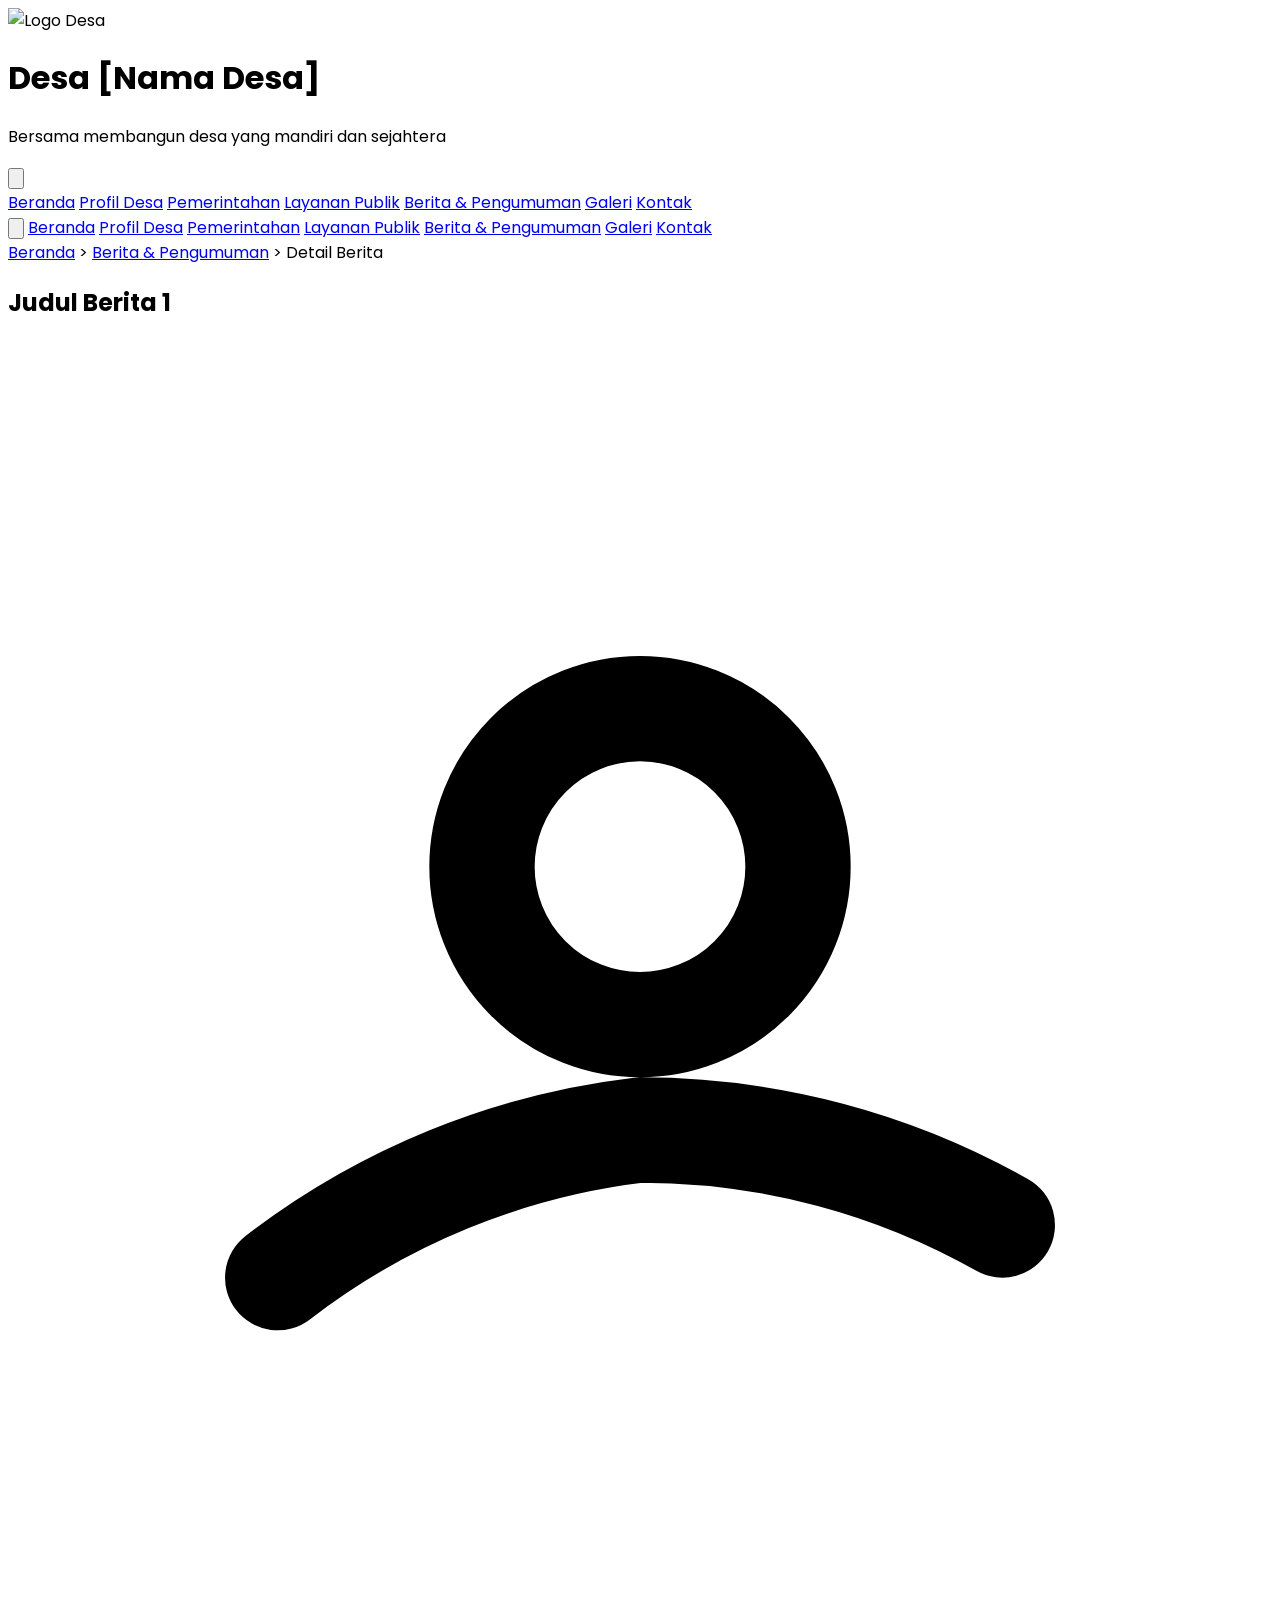
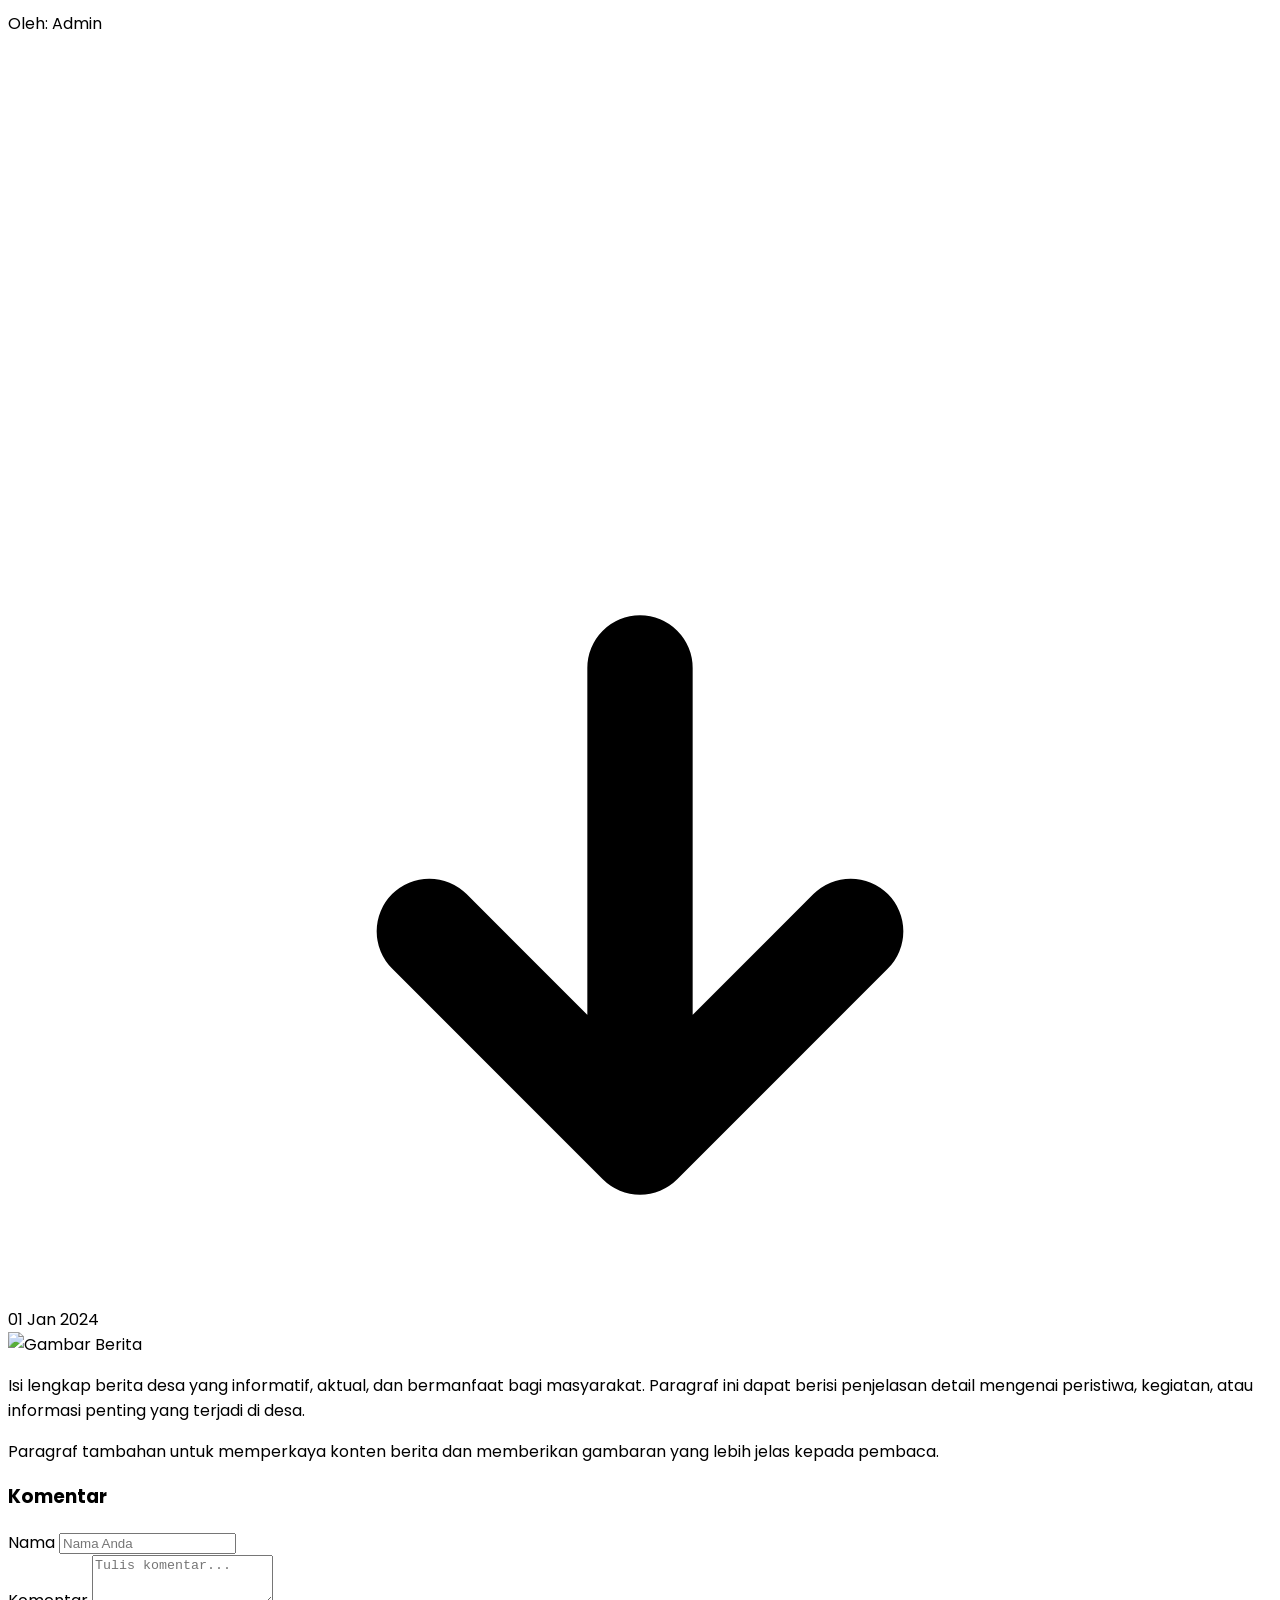
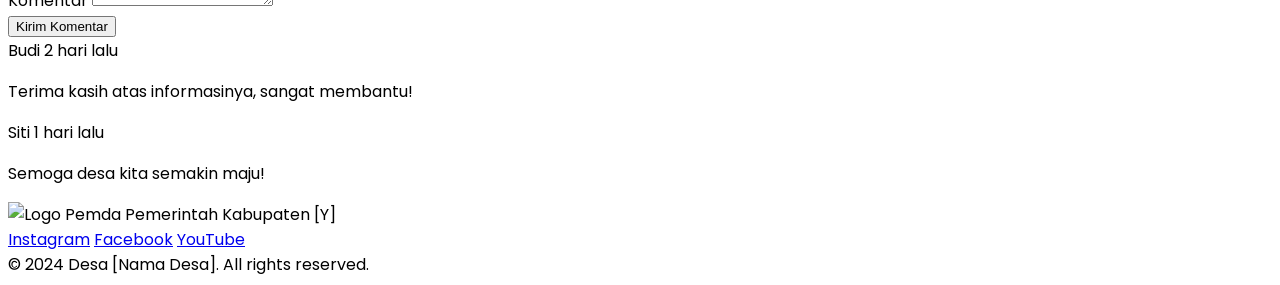
==== berita-detail.html @ 58c9b28a "Add berita-detail.html and pengumuman-detail.html" ====
<!DOCTYPE html>
<html lang="id">
<head>
    <meta charset="UTF-8">
    <meta name="viewport" content="width=device-width, initial-scale=1.0">
    <title>Detail Berita | Desa [Nama Desa]</title>
    <link href="https://fonts.googleapis.com/css2?family=Poppins:wght@400;600;700&display=swap" rel="stylesheet">
    <link href="style.css" rel="stylesheet">
    <script src="https://cdn.jsdelivr.net/npm/@tailwindcss/browser@4"></script>
</head>
<body class="bg-gray-50 text-gray-800 min-h-screen flex flex-col">
    <!-- Header -->
    <header class="bg-white shadow sticky top-0 z-50">
        <div class="container mx-auto flex items-center justify-between py-4 px-6">
            <div class="flex items-center space-x-3">
                <img src="https://placehold.co/48x48" alt="Logo Desa" class="h-12 w-12 rounded-full">
                <div>
                    <h1 class="text-xl font-bold">Desa [Nama Desa]</h1>
                    <p class="text-sm text-gray-500">Bersama membangun desa yang mandiri dan sejahtera</p>
                </div>
            </div>
            <button id="menu-toggle" class="lg:hidden flex items-center px-3 py-2 border rounded text-green-700 border-green-700 focus:outline-none" aria-label="Toggle Menu">
                <svg class="h-6 w-6" fill="none" stroke="currentColor" viewBox="0 0 24 24" xmlns="http://www.w3.org/2000/svg">
                    <path stroke-linecap="round" stroke-linejoin="round" stroke-width="2" d="M4 6h16M4 12h16M4 18h16"></path>
                </svg>
            </button>
            <nav class="hidden lg:flex gap-6">
                <a href="index.html" class="hover:text-green-600 font-medium">Beranda</a>
                <a href="profil.html" class="hover:text-green-600 font-medium">Profil Desa</a>
                <a href="pemerintahan.html" class="hover:text-green-600 font-medium">Pemerintahan</a>
                <a href="layanan-publik.html" class="hover:text-green-600 font-medium">Layanan Publik</a>
                <a href="berita-pengumuman.html" class="hover:text-green-600 font-medium text-green-700 font-bold">Berita & Pengumuman</a>
                <a href="galeri.html" class="hover:text-green-600 font-medium">Galeri</a>
                <a href="kontak.html" class="hover:text-green-600 font-medium">Kontak</a>
            </nav>
        </div>
        <nav id="mobile-menu" class="lg:hidden fixed top-0 left-0 w-full h-full bg-black bg-opacity-50 z-50 hidden">
            <div class="bg-white w-4/5 max-w-xs h-full shadow-lg p-6 flex flex-col gap-4 animate-slideInLeft">
                <button id="menu-close" class="self-end mb-4 text-gray-700" aria-label="Tutup Menu">
                    <svg class="h-6 w-6" fill="none" stroke="currentColor" viewBox="0 0 24 24" xmlns="http://www.w3.org/2000/svg">
                        <path stroke-linecap="round" stroke-linejoin="round" stroke-width="2" d="M6 18L18 6M6 6l12 12"></path>
                    </svg>
                </button>
                <a href="index.html" class="hover:text-green-600 font-medium">Beranda</a>
                <a href="profil.html" class="hover:text-green-600 font-medium">Profil Desa</a>
                <a href="pemerintahan.html" class="hover:text-green-600 font-medium">Pemerintahan</a>
                <a href="layanan-publik.html" class="hover:text-green-600 font-medium">Layanan Publik</a>
                <a href="berita-pengumuman.html" class="hover:text-green-600 font-medium text-green-700 font-bold">Berita & Pengumuman</a>
                <a href="galeri.html" class="hover:text-green-600 font-medium">Galeri</a>
                <a href="kontak.html" class="hover:text-green-600 font-medium">Kontak</a>
            </div>
        </nav>
    </header>
    <main class="container mx-auto py-12 px-4 flex-1">
        <nav class="mb-6 text-sm">
            <a href="index.html" class="text-green-700 hover:underline">Beranda</a> &gt; <a href="berita-pengumuman.html" class="text-green-700 hover:underline">Berita & Pengumuman</a> &gt; <span class="text-gray-500">Detail Berita</span>
        </nav>
        <article class="bg-white rounded-xl shadow-lg p-6 md:p-10 mx-auto mb-10">
            <h2 class="text-3xl font-bold mb-2 text-green-700">Judul Berita 1</h2>
            <div class="flex items-center gap-4 mb-4 text-sm text-gray-500">
                <span class="inline-flex items-center gap-1"><svg class="w-4 h-4 text-green-500" fill="none" stroke="currentColor" viewBox="0 0 24 24"><path stroke-linecap="round" stroke-linejoin="round" stroke-width="2" d="M5.121 17.804A13.937 13.937 0 0112 15c2.5 0 4.847.655 6.879 1.804M15 10a3 3 0 11-6 0 3 3 0 016 0z"/></svg> Oleh: <span class="font-semibold text-green-700">Admin</span></span>
                <span class="inline-flex items-center gap-1"><svg class="w-4 h-4 text-green-500" fill="none" stroke="currentColor" viewBox="0 0 24 24"><path stroke-linecap="round" stroke-linejoin="round" stroke-width="2" d="M8 17l4 4 4-4m-4-5v9"/></svg> 01 Jan 2024</span>
            </div>
            <img src="https://placehold.co/600x300" alt="Gambar Berita" class="rounded-lg my-6 w-full max-w-2xl mx-auto shadow">
            <div class="prose max-w-none mb-6">
                <p>Isi lengkap berita desa yang informatif, aktual, dan bermanfaat bagi masyarakat. Paragraf ini dapat berisi penjelasan detail mengenai peristiwa, kegiatan, atau informasi penting yang terjadi di desa.</p>
                <p>Paragraf tambahan untuk memperkaya konten berita dan memberikan gambaran yang lebih jelas kepada pembaca.</p>
            </div>
        </article>
        <section class="mx-auto bg-white rounded-xl shadow p-6 md:p-8">
            <h3 class="text-xl font-bold mb-4 text-green-700">Komentar</h3>
            <form class="mb-8">
                <div class="mb-3">
                    <label for="nama" class="block mb-1 font-medium">Nama</label>
                    <input type="text" id="nama" name="nama" class="w-full px-3 py-2 border border-green-300 rounded focus:outline-none focus:ring-2 focus:ring-green-400" placeholder="Nama Anda">
                </div>
                <div class="mb-3">
                    <label for="komentar" class="block mb-1 font-medium">Komentar</label>
                    <textarea id="komentar" name="komentar" rows="3" class="w-full px-3 py-2 border border-green-300 rounded focus:outline-none focus:ring-2 focus:ring-green-400" placeholder="Tulis komentar..."></textarea>
                </div>
                <button type="submit" class="bg-green-700 text-white px-5 py-2 rounded font-semibold shadow hover:bg-green-800 transition">Kirim Komentar</button>
            </form>
            <div class="space-y-6">
                <div class="border-b pb-4">
                    <div class="flex items-center gap-2 mb-1">
                        <span class="font-semibold text-green-700">Budi</span>
                        <span class="text-xs text-gray-400">2 hari lalu</span>
                    </div>
                    <p class="text-gray-700">Terima kasih atas informasinya, sangat membantu!</p>
                </div>
                <div class="border-b pb-4">
                    <div class="flex items-center gap-2 mb-1">
                        <span class="font-semibold text-green-700">Siti</span>
                        <span class="text-xs text-gray-400">1 hari lalu</span>
                    </div>
                    <p class="text-gray-700">Semoga desa kita semakin maju!</p>
                </div>
            </div>
        </section>
    </main>
    <footer class="bg-green-700 text-white py-6 mt-8">
        <div class="container mx-auto flex flex-col lg:flex-row items-center justify-between px-4">
            <div class="flex items-center space-x-2 mb-2 md:mb-0">
                <img src="https://placehold.co/32x32" alt="Logo Pemda" class="h-8 w-8 rounded-full">
                <span class="font-semibold">Pemerintah Kabupaten [Y]</span>
            </div>
            <div class="flex space-x-4 mb-2 md:mb-0">
                <a href="#" class="hover:underline">Instagram</a>
                <a href="#" class="hover:underline">Facebook</a>
                <a href="#" class="hover:underline">YouTube</a>
            </div>
            <div class="text-sm">&copy; 2024 Desa [Nama Desa]. All rights reserved.</div>
        </div>
    </footer>
    <script src="script.js"></script>
</body>
</html>
---- style.css ----
/* Custom styles for Desa Kita */
body {
  font-family: 'Poppins', sans-serif;
}
/* Tambahkan custom CSS di bawah ini */
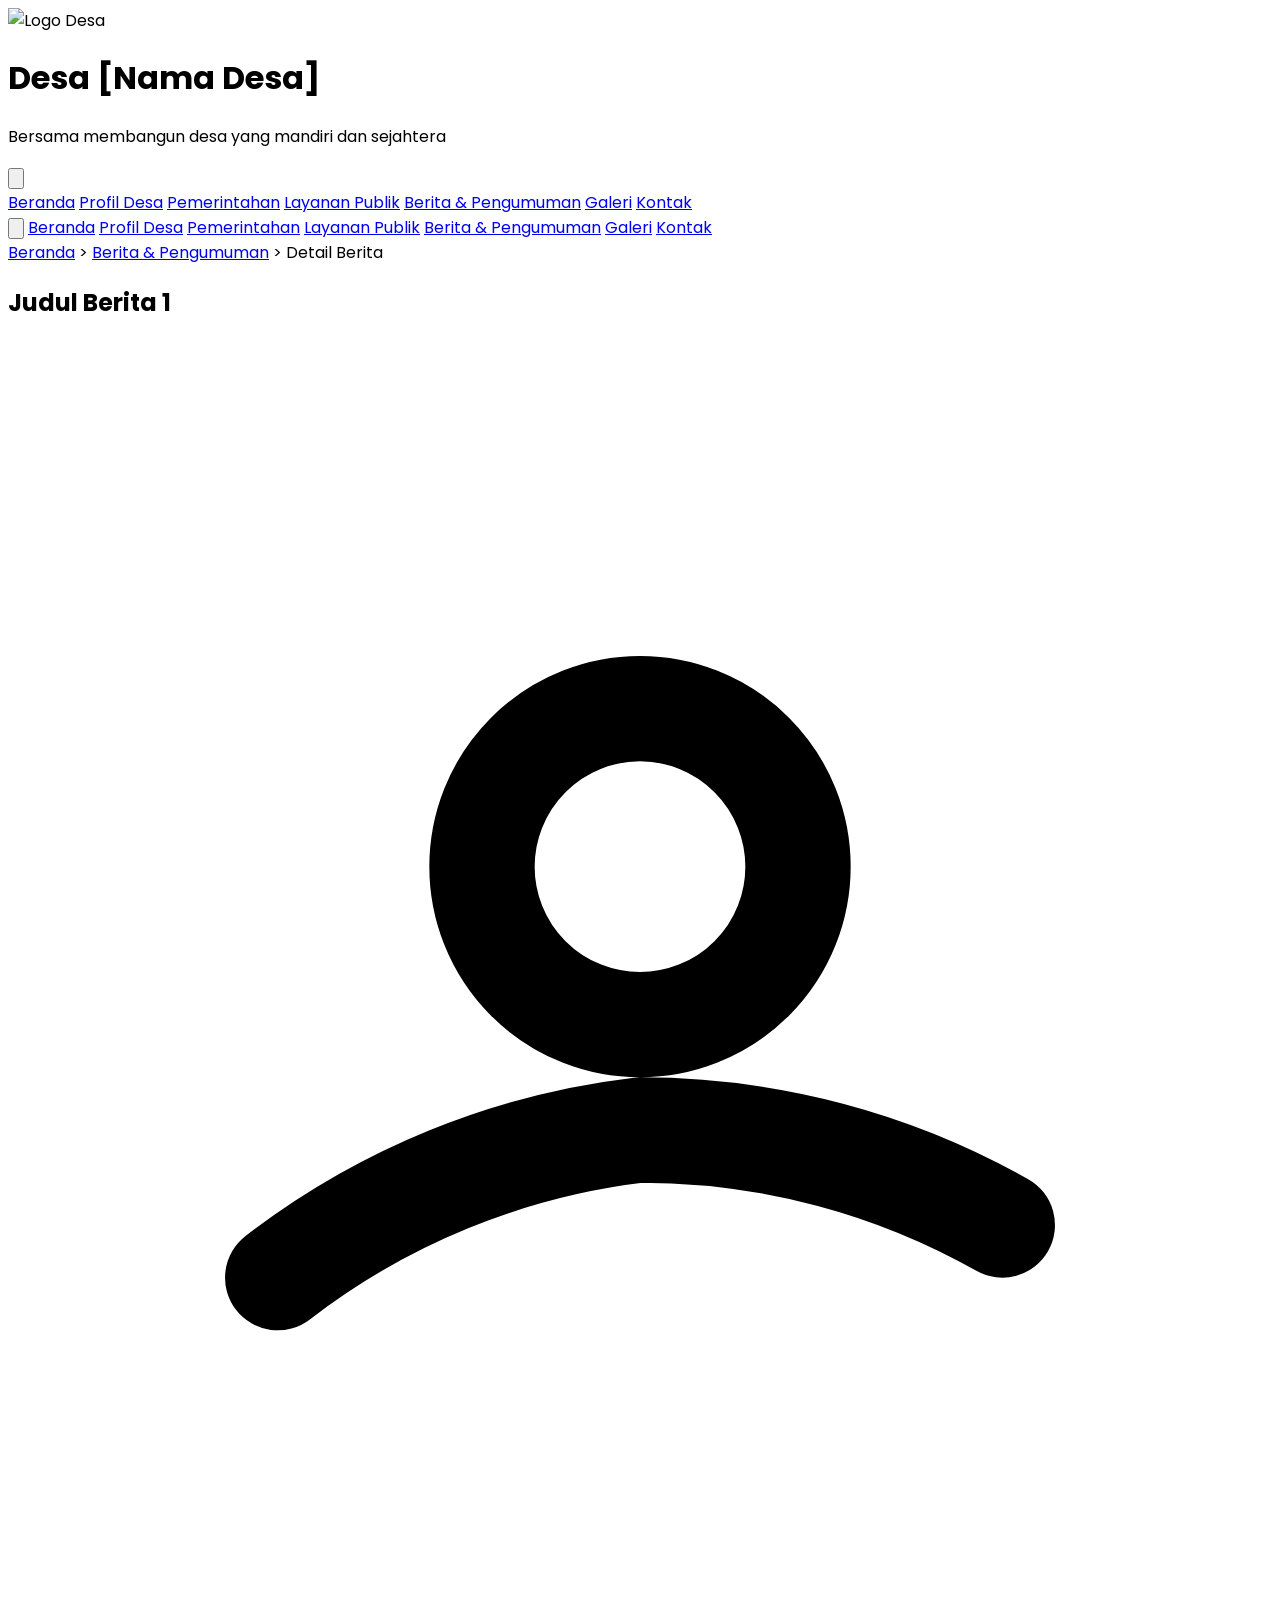
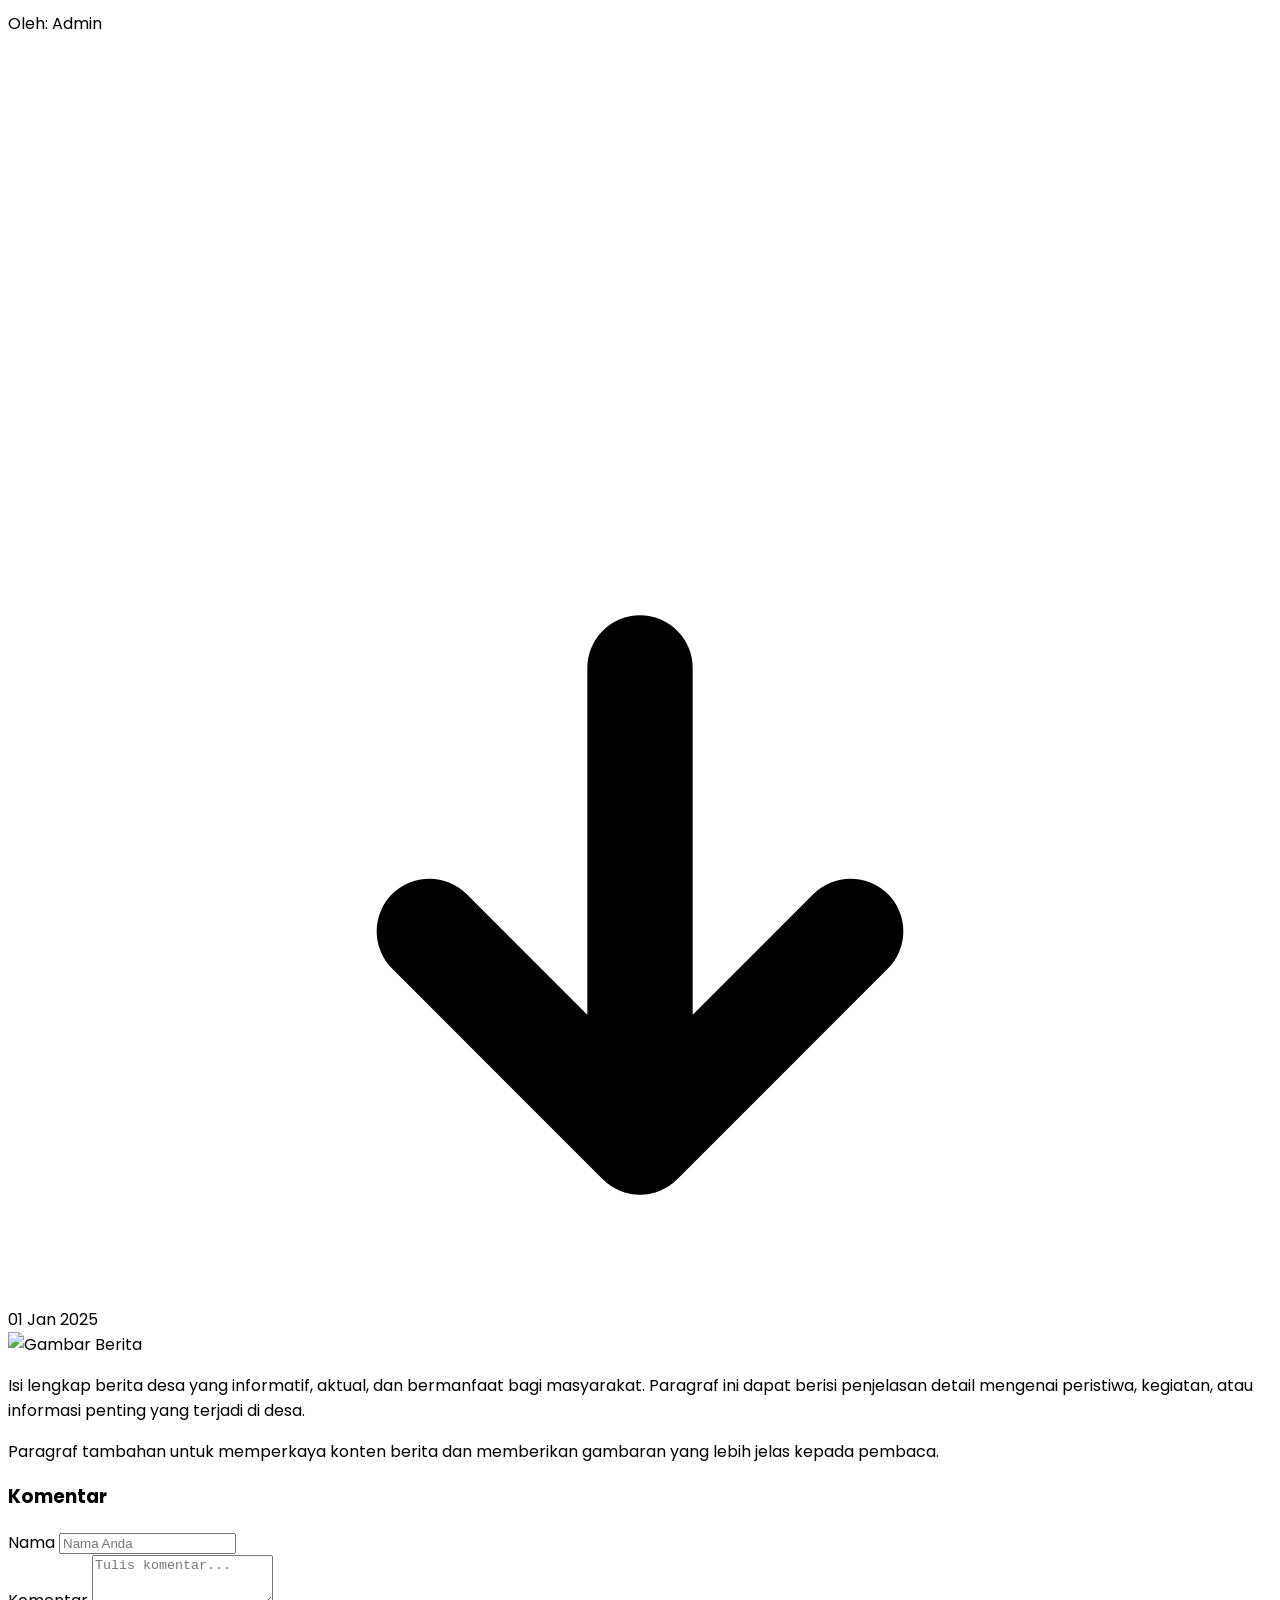
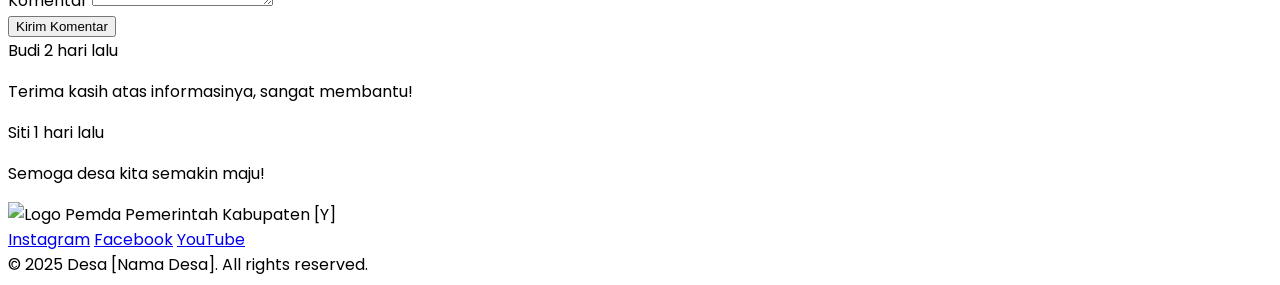
==== commit ecb18eb2: "Update year references from 2024 to 2025 across multiple HTML files" ====
--- a/berita-detail.html
+++ b/berita-detail.html
@@ -13,7 +13,7 @@
     <header class="bg-white shadow sticky top-0 z-50">
         <div class="container mx-auto flex items-center justify-between py-4 px-6">
             <div class="flex items-center space-x-3">
-                <img src="https://placehold.co/48x48" alt="Logo Desa" class="h-12 w-12 rounded-full">
+                <img src="https://images.unsplash.com/photo-1558005530-a7958896ec60?auto=format&fit=crop&w=48&q=80" alt="Logo Desa" class="h-12 w-12 rounded-full">
                 <div>
                     <h1 class="text-xl font-bold">Desa [Nama Desa]</h1>
                     <p class="text-sm text-gray-500">Bersama membangun desa yang mandiri dan sejahtera</p>
@@ -59,9 +59,9 @@
             <h2 class="text-3xl font-bold mb-2 text-green-700">Judul Berita 1</h2>
             <div class="flex items-center gap-4 mb-4 text-sm text-gray-500">
                 <span class="inline-flex items-center gap-1"><svg class="w-4 h-4 text-green-500" fill="none" stroke="currentColor" viewBox="0 0 24 24"><path stroke-linecap="round" stroke-linejoin="round" stroke-width="2" d="M5.121 17.804A13.937 13.937 0 0112 15c2.5 0 4.847.655 6.879 1.804M15 10a3 3 0 11-6 0 3 3 0 016 0z"/></svg> Oleh: <span class="font-semibold text-green-700">Admin</span></span>
-                <span class="inline-flex items-center gap-1"><svg class="w-4 h-4 text-green-500" fill="none" stroke="currentColor" viewBox="0 0 24 24"><path stroke-linecap="round" stroke-linejoin="round" stroke-width="2" d="M8 17l4 4 4-4m-4-5v9"/></svg> 01 Jan 2024</span>
+                <span class="inline-flex items-center gap-1"><svg class="w-4 h-4 text-green-500" fill="none" stroke="currentColor" viewBox="0 0 24 24"><path stroke-linecap="round" stroke-linejoin="round" stroke-width="2" d="M8 17l4 4 4-4m-4-5v9"/></svg> 01 Jan 2025</span>
             </div>
-            <img src="https://placehold.co/600x300" alt="Gambar Berita" class="rounded-lg my-6 w-full max-w-2xl mx-auto shadow">
+            <img src="https://picsum.photos/id/89/600/300" alt="Gambar Berita" class="rounded-lg my-6 w-full max-w-2xl mx-auto shadow">
             <div class="prose max-w-none mb-6">
                 <p>Isi lengkap berita desa yang informatif, aktual, dan bermanfaat bagi masyarakat. Paragraf ini dapat berisi penjelasan detail mengenai peristiwa, kegiatan, atau informasi penting yang terjadi di desa.</p>
                 <p>Paragraf tambahan untuk memperkaya konten berita dan memberikan gambaran yang lebih jelas kepada pembaca.</p>
@@ -101,7 +101,7 @@
     <footer class="bg-green-700 text-white py-6 mt-8">
         <div class="container mx-auto flex flex-col lg:flex-row items-center justify-between px-4">
             <div class="flex items-center space-x-2 mb-2 md:mb-0">
-                <img src="https://placehold.co/32x32" alt="Logo Pemda" class="h-8 w-8 rounded-full">
+                <img src="https://images.unsplash.com/photo-1558005530-a7958896ec60?auto=format&fit=crop&w=32&q=80" alt="Logo Pemda" class="h-8 w-8 rounded-full">
                 <span class="font-semibold">Pemerintah Kabupaten [Y]</span>
             </div>
             <div class="flex space-x-4 mb-2 md:mb-0">
@@ -109,7 +109,7 @@
                 <a href="#" class="hover:underline">Facebook</a>
                 <a href="#" class="hover:underline">YouTube</a>
             </div>
-            <div class="text-sm">&copy; 2024 Desa [Nama Desa]. All rights reserved.</div>
+            <div class="text-sm">&copy; 2025 Desa [Nama Desa]. All rights reserved.</div>
         </div>
     </footer>
     <script src="script.js"></script>
